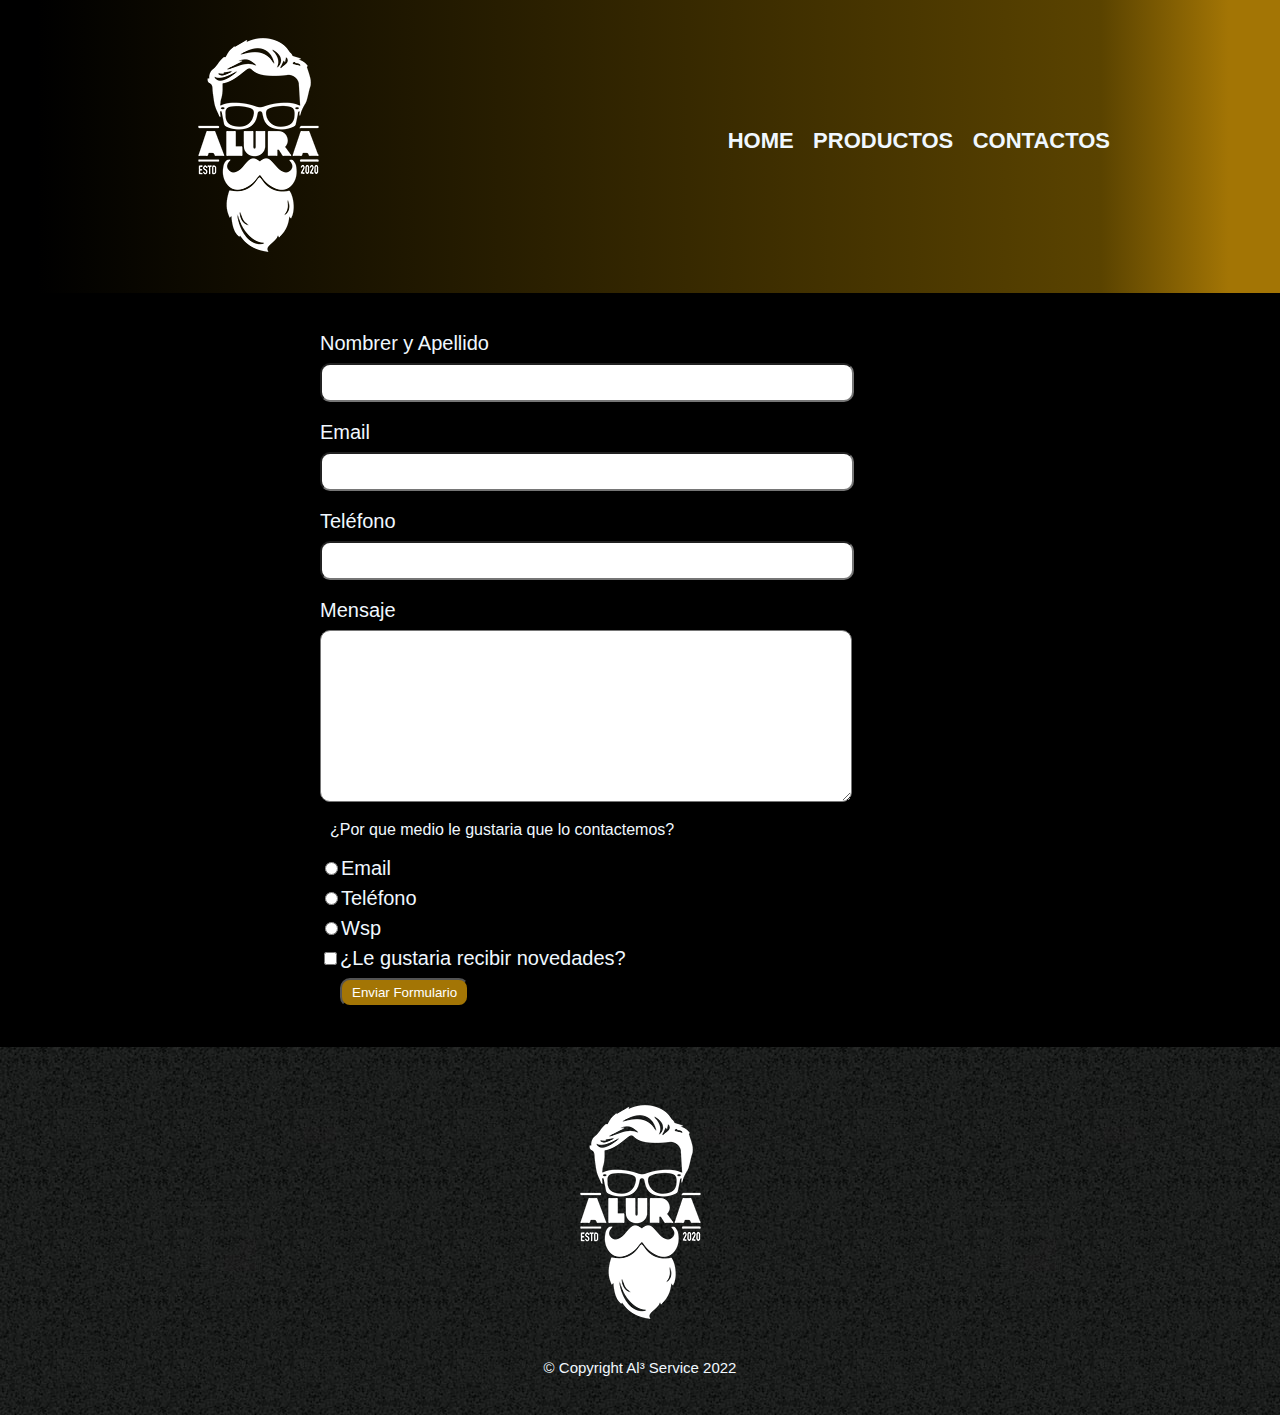
==== contacto.html @ b65c15aa "pag form 70%" ====
<!DOCTYPE html>
<html lang="en">
<head>
    <meta charset="UTF-8">
    <meta http-equiv="X-UA-Compatible" content="IE=edge">
    <meta name="viewport" content="width=device-width, initial-scale=1.0">
    <title>Contacto</title>
    <link rel="stylesheet" href="css/reset.css">
    <link rel="stylesheet" href="css/style-contacto.css">
</head>
<body>
    <header>
        <div class="container-header">
            <h1><img src="img/logo-blanco.png" alt="la imagen no cargo"></h1>
        <nav>
            <ul>
                <li><a href="index.html">Home</a></li>
                <li><a href="productos.html">Productos</a></li>
                <li><a href="contacto.html">Contactos</a></li>
            </ul>
        </nav>
        </div>
        
    </header>
    <main>
        <form class="formulario">
            <label for="name">Nombrer y Apellido</label>
            <input type="text" id="name" class="input-block">
            <label for="email">Email</label>
            <input type="email" id="email" class="input-block"> 
            <label for="telefono">Teléfono</label>
            <input type="text" class="input-block">
            <label for="mensaje">Mensaje</label>
            <textarea name="" id="mensaje" cols="70" rows="10" class="input-block"></textarea>
            <p>¿Por que medio le gustaria que lo contactemos?</p>
            <label for="radio-email"><input type="radio" name="contacto" value="email" class="input" id="radio-email">Email</label>
            <label for="radio-telefono"><input type="radio" name="contacto" value="telefono" class="input" id="radio-telefono">Teléfono</label>
            <label for="radio-wsp"><input type="radio" name="contacto" value="wsp" class="input" id="radio-wsp">Wsp</label>
            <label for=""><input type="checkbox">¿Le gustaria recibir novedades?</label>
            <input type="submit" class="botom" value="Enviar Formulario">
        </form>
    </main>
    <footer class="footer">
        <img src="img/logo-blanco.png" alt="la imagen no pudo cargarse" class="img-footer">
        <p class="copyright">&#169 Copyright Al³ Service 2022</p>
    </footer>
    
</body>
</html>
---- css/style-contacto.css ----
body{
    color: aliceblue;
    background: black;
    font-family: 'Roboto', sans-serif;
}
header{
    background: rgb(0,0,0);
    background: linear-gradient(90deg, rgba(0,0,0,1) 3%, rgba(90,67,0,1) 86%, rgba(163,117,5,1) 96%);
    padding: 20px 0;
    
}

.container-header{
    width: 940px;
    position: relative; /*relativa a la posicion absoluta definida en el nav*/
    margin: 0 auto;

}
/*Navegacion*/
nav{
    position:absolute;
    top:110px;
    right: 0;
}
nav li{
    display:inline;
    margin: 0 0 0 15px;
    
}

nav a{
    text-transform: uppercase;
    color: aliceblue;
    font-weight: bold;
    font-family: 'Roboto', sans-serif;
    font-size: 22px;
    text-decoration: none;   
}
nav a:hover{/*propiedad que captura el movimiento del mouse*/
    color:rgba(163,117,5,1);
    text-decoration: underline;
}
/*formulario*/
main{
    width: 940px;
    margin: 0 auto;
    padding: 0 25%;
}
.formulario{
    margin:40px 0;
}
form label{
    display: block;
    font-size: 20px;
    margin: 0 0 10px;
}
.input-block{/*estilos para los inputs*/
    border-radius: 10px;
    display: block;
    margin: 0 0 20px;
    padding: 10px 30px; /*representa el tamaño del input*/
    width: 50%;
}
.input{
    padding: 10px 5px;
}
.formulario p{
    margin: 0 0 20px;
    padding: 0px 10px;
}

.botom{
    display: block;
    border-radius: 10px;
    padding: 5px 10px;
    margin: 10px 20px;
    color: white;
    background: rgba(163,117,5,1);    
}
.botom:hover{
    background: rgb(17, 187, 57);
    color: white;
    text-decoration: none;
}

/*footer*/
.footer{
    background: url(../img/bg.jpg);
    text-align: center;
    padding: 40px 0;
}

.copyright{
    font-size: 15px;
    margin-top: 20px;
}
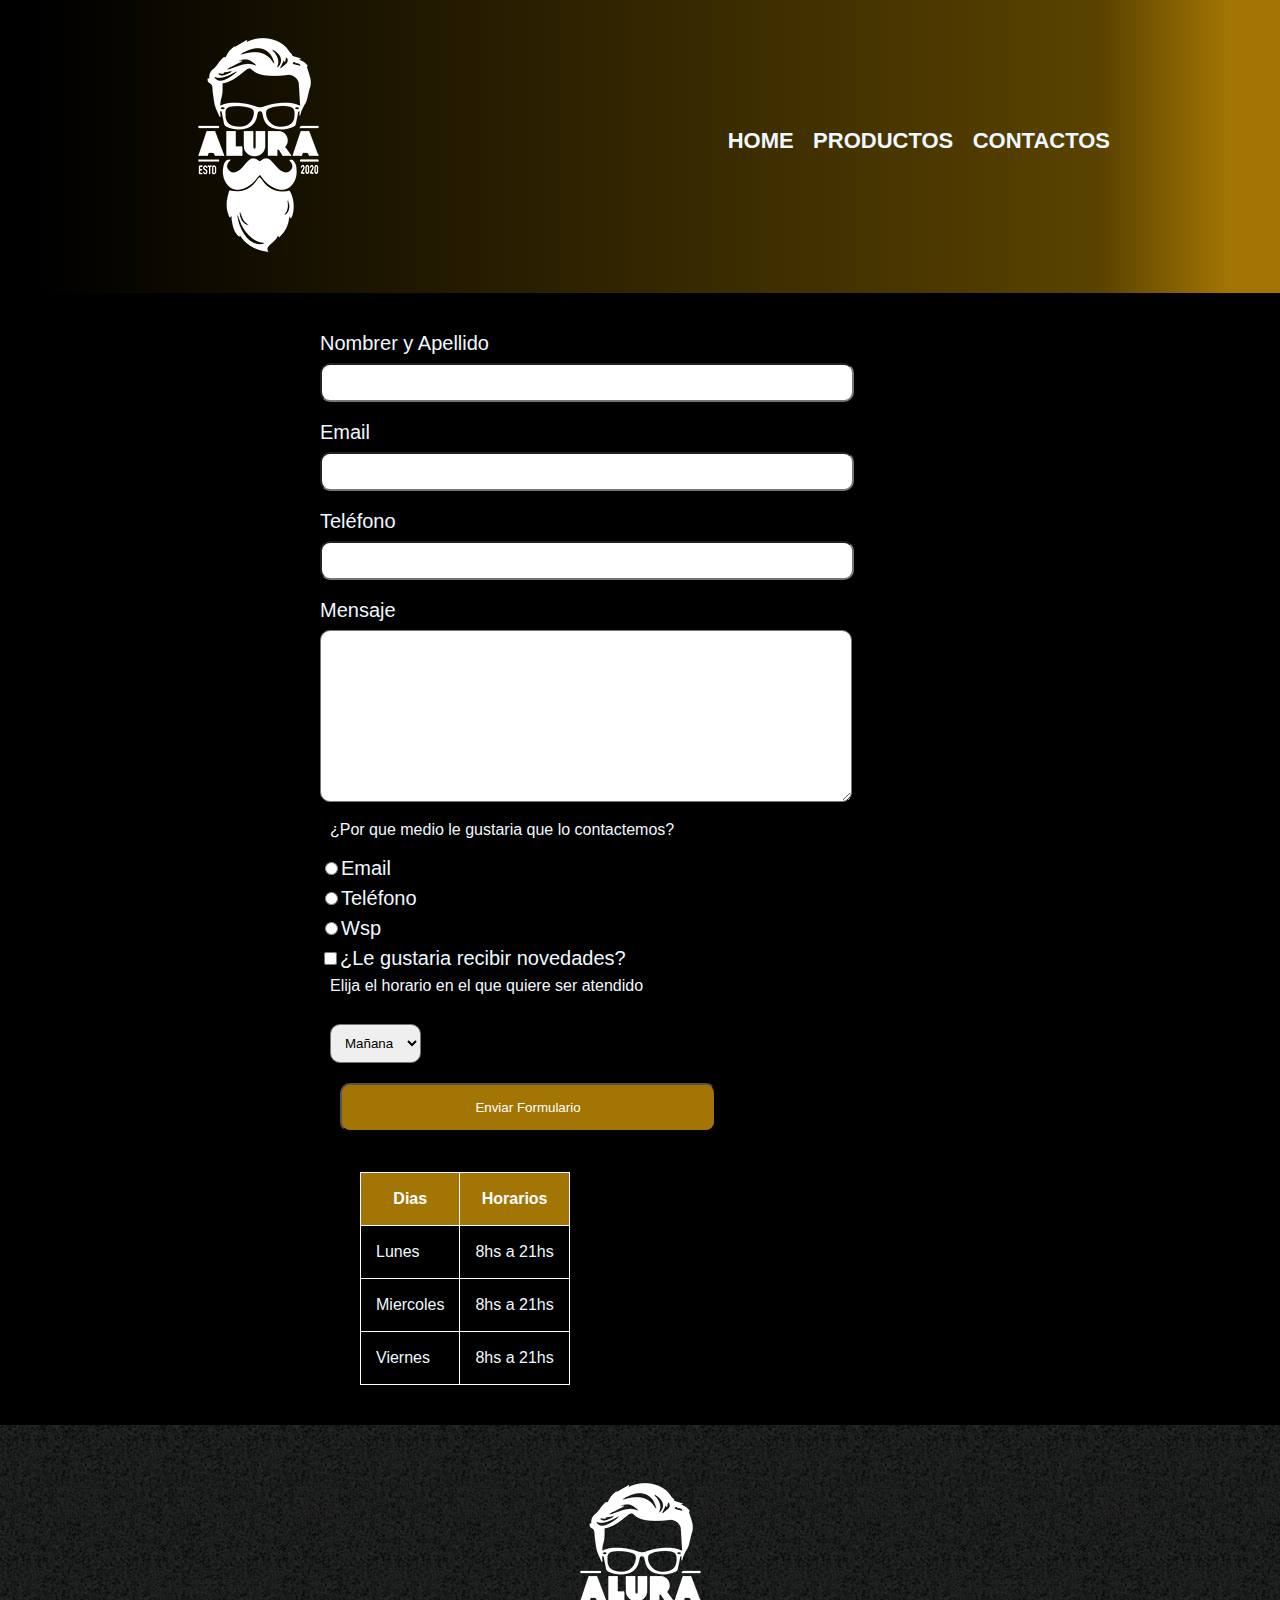
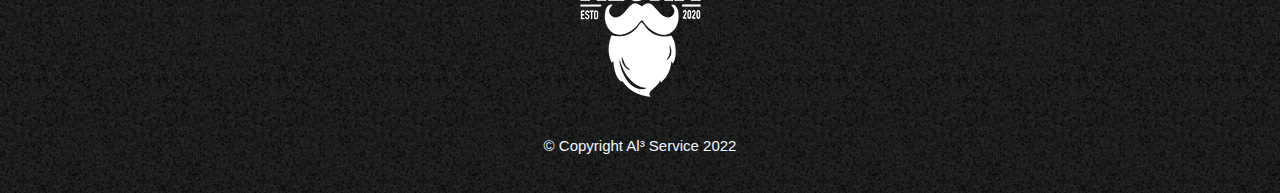
==== commit b85cfdbb: "pag contact finish" ====
--- a/contacto.html
+++ b/contacto.html
@@ -25,20 +25,53 @@
     <main>
         <form class="formulario">
             <label for="name">Nombrer y Apellido</label>
-            <input type="text" id="name" class="input-block">
+            <input type="text" id="name" class="input-block" required>
             <label for="email">Email</label>
-            <input type="email" id="email" class="input-block"> 
+            <input type="email" id="email" class="input-block" required> 
             <label for="telefono">Teléfono</label>
-            <input type="text" class="input-block">
+            <input type="tel" class="input-block" required>
             <label for="mensaje">Mensaje</label>
             <textarea name="" id="mensaje" cols="70" rows="10" class="input-block"></textarea>
-            <p>¿Por que medio le gustaria que lo contactemos?</p>
-            <label for="radio-email"><input type="radio" name="contacto" value="email" class="input" id="radio-email">Email</label>
-            <label for="radio-telefono"><input type="radio" name="contacto" value="telefono" class="input" id="radio-telefono">Teléfono</label>
-            <label for="radio-wsp"><input type="radio" name="contacto" value="wsp" class="input" id="radio-wsp">Wsp</label>
-            <label for=""><input type="checkbox">¿Le gustaria recibir novedades?</label>
+            <fieldset>
+                <p>¿Por que medio le gustaria que lo contactemos?</p>
+                <label for="radio-email"><input type="radio" name="contacto" value="email" class="input" id="radio-email">Email</label>
+                <label for="radio-telefono"><input type="radio" name="contacto" value="telefono" class="input" id="radio-telefono">Teléfono</label>
+                <label for="radio-wsp"><input type="radio" name="contacto" value="wsp" class="input" id="radio-wsp">Wsp</label>
+                <label for=""><input type="checkbox">¿Le gustaria recibir novedades?</label>
+            </fieldset>
+            <div>
+                <p>Elija el horario en el que quiere ser atendido</p>
+            <select >
+                <option value="">Mañana</option>
+                <option value="">Tarde</option>
+                <option value="">Noche</option>
+            </select>
+            </div>
             <input type="submit" class="botom" value="Enviar Formulario">
         </form>
+        <table>
+            <thead>
+                <tr>
+                    <th>Dias</th>
+                    <th>Horarios</th>
+                </tr>
+            </thead>
+            <tbody>
+                <tr>
+                    <td>Lunes</td>
+                    <td>8hs a 21hs</td>
+                </tr>
+                <tr>
+                    <td>Miercoles</td>
+                    <td>8hs a 21hs</td>
+                </tr>
+                <tr>
+                    <td>Viernes</td>
+                    <td>8hs a 21hs</td>
+                </tr>
+            </tbody>
+            
+        </table>
     </main>
     <footer class="footer">
         <img src="img/logo-blanco.png" alt="la imagen no pudo cargarse" class="img-footer">
--- a/css/style-contacto.css
+++ b/css/style-contacto.css
@@ -44,7 +44,7 @@
 main{
     width: 940px;
     margin: 0 auto;
-    padding: 0 25%;
+    padding: 0 25%; /*acomoda el formulario en el centro*/
 }
 .formulario{
     margin:40px 0;
@@ -68,19 +68,41 @@
     margin: 0 0 20px;
     padding: 0px 10px;
 }
+select{
+    border-radius: 10px;
+    padding: 10px;
+    margin: 10px;
+}
 
 .botom{
+    width: 40%;
     display: block;
     border-radius: 10px;
-    padding: 5px 10px;
+    padding: 15px 10px;
     margin: 10px 20px;
     color: white;
-    background: rgba(163,117,5,1);    
+    background: rgba(163,117,5,1); 
+    font-family: 'Roboto', sans-serif;
+    transition: 1s all;   /*tiempo en que tarda las transisiones en realizarse*/
+    cursor: pointer;
 }
 .botom:hover{
     background: rgb(17, 187, 57);
     color: white;
     text-decoration: none;
+    transform: scale(1.2); /*propiedad que hace que el boton crezca al pasar el mouse*/
+}
+table{
+    margin: 40px 40px;
+}
+thead{
+    background: rgba(163,117,5,1);
+    color: white;
+    font-weight: bold;
+}
+td, th{ /*estilos para las celdas de la tabla*/
+    border: 1px solid white;
+    padding: 18px 15px;
 }
 
 /*footer*/
